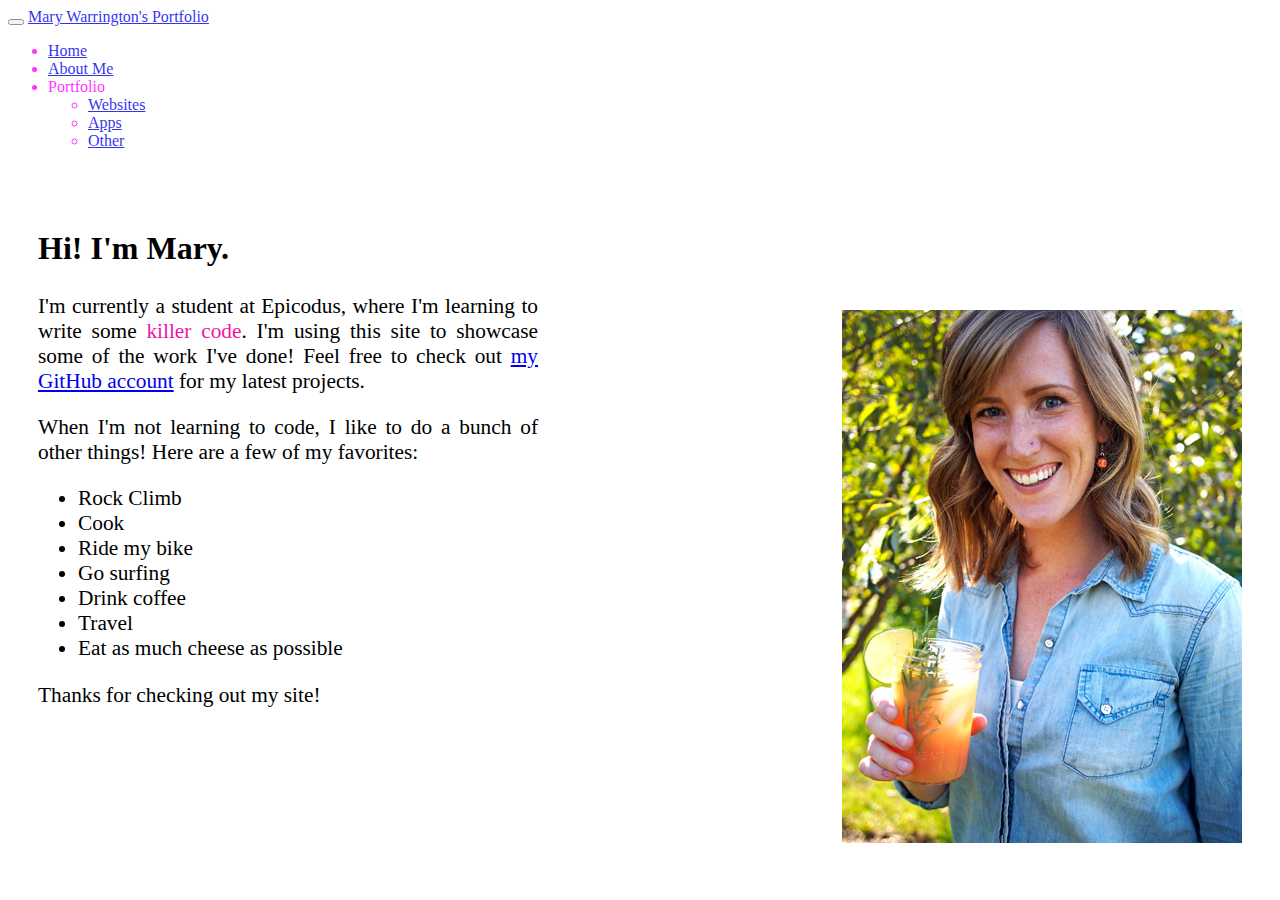
==== about.html @ 2ab43eb1 "Create other pages, add content to about page" ====
<!DOCTYPE html>
  <head>
    <link rel="stylesheet" href="https://maxcdn.bootstrapcdn.com/bootstrap/3.3.6/css/bootstrap.min.css" integrity="sha384-1q8mTJOASx8j1Au+a5WDVnPi2lkFfwwEAa8hDDdjZlpLegxhjVME1fgjWPGmkzs7" crossorigin="anonymous">
    <script src="https://code.jquery.com/jquery-1.11.3.min.js"></script>
    <script src="https://maxcdn.bootstrapcdn.com/bootstrap/3.3.6/js/bootstrap.min.js"></script>
    <link href="css/styles.css" rel="stylesheet" type="text/css" media="all">
    <title>Mary Warrington's Portfolio</title>
  </head>

  <body>
   <!-- Navbar -->
   <div class="navbar navbar-default navbar-fixed-top navbar-custom">
     <div class="container">
       <button type="button" class="navbar-toggle" data-toggle="collapse" data-target=".navbar-collapse">
         <span class="icon-bar"></span>
         <span class="icon-bar"></span>
         <span class="icon-bar"></span>
       </button>
       <a class="navbar-brand text-muted" href="index.html">Mary Warrington's Portfolio</a>
       <div class="collapse navbar-collapse">

         <ul class="nav navbar-nav navbar-right">
           <li><a href="index.html">Home</a></li>
           <li class="active"><a href="about.html">About Me</a></li>
           <li class="dropdown"><a data-toggle="dropdown" data-target="#">Portfolio<b class="caret"></b></a>
             <ul class="dropdown-menu">
               <li><a href="websites.html">Websites</a></li>
               <li><a href="apps.html">Apps</a></li>
               <li><a href="other.html">Other</a></li>
             </ul>
         </ul>
       </div>
     </div>
   </div>
   <!-- End navbar -->
   <div class="container">
     <div class="aboutme">
       <div class="aboutmepic">
         <img src="img/mary.jpg" alt="mary warrington" />
       </div>
       <div class="aboutmetext">
        <h2>Hi! I'm Mary.</h2>
        <p class="bio">I'm currently a student at Epicodus, where I'm learning to write some <span class="killer">killer code</span>. I'm using this site to showcase some of the work I've done! Feel free to check out <a href="https://github.com/marywarrington" target="_blank">my GitHub account</a> for my latest projects.</p>
        <p>When I'm not learning to code, I like to do a bunch of other things! Here are a few of my favorites:
          <ul>
            <li>Rock Climb</li>
            <li>Cook</li>
            <li>Ride my bike</li>
            <li>Go surfing</li>
            <li>Drink coffee</li>
            <li>Travel</li>
            <li>Eat as much cheese as possible</li>
          </ul>
        </p>
        <p>Thanks for checking out my site!</p>


      </div>
    </div>
   </div>
  </body>


</html>
---- css/styles.css ----
title {
  color: #444;
}

.myheader {
  display: block;
}

h1 {
  font-size: 10vw;
}

.mainimg {
  opacity: .9;
  position: relative;
  z-index: 0;
}

.overlay {
  /*position: relative;*/
  display: block;
  z-index: 1;
  color: #eee;
  text-align: center;
  margin-top: -120px;
  opacity: 1;
}

.navbar-default {
  opacity: .8;
}

.navbar-custom li {
  color: magenta;
}

.container2 {
  margin-top: 40px;
}

.col-sm-3 {
  padding: 0px;
}

.col-sm-3 img {
  opacity: 1;
	-webkit-transition: .3s ease-in-out;
	transition: .3s ease-in-out;
}

.col-sm-3 a:hover img {
	opacity: .5;
}

.killer {
  color: #f015a5;
}

.aboutme {
  display: inline;
}
.aboutmepic {
  float: right;
  margin-top: 80px;
  margin-right: 30px;
}

.aboutmetext {
  max-width: 500px;
  margin-top: 80px;
  margin-left: 30px;
  text-align: justify;
  font-size: 16pt;
}

/*.examples {
  display: inline;
  clear: both;
  padding-top: 400px;
}

.box1 {
  width: 30%;
  float: left;
  background-color: yellow;
  margin: auto;
}

.box2 {
  width: 30%;
  float: left;
  background-color: green;
  margin: auto;
}
.box3 {
  width: 30%;
  float: left;
  background-color: magenta;
  margin: auto;
}*/
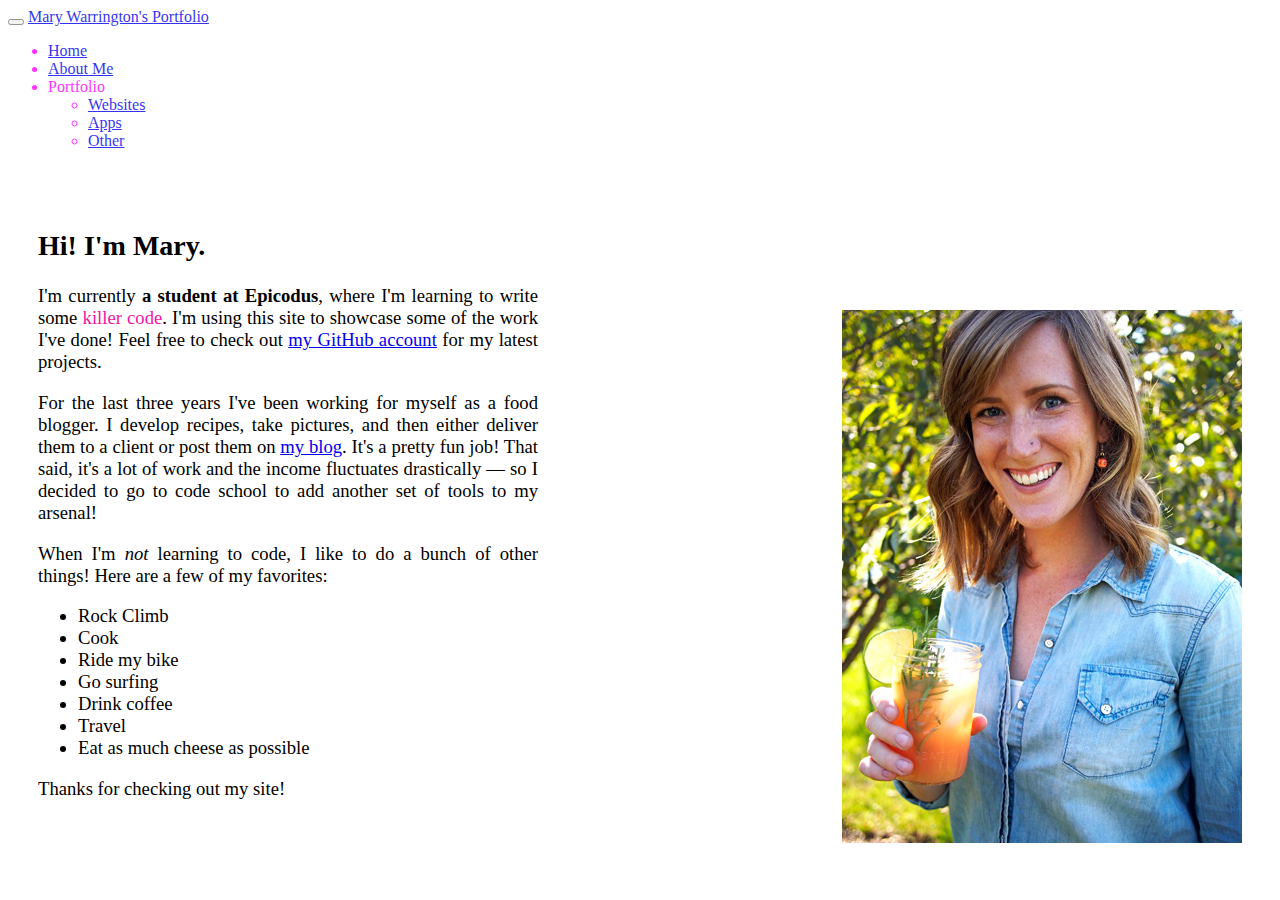
==== commit 5cd94ef9: "Begin styling websites.html" ====
--- a/about.html
+++ b/about.html
@@ -40,8 +40,9 @@
        </div>
        <div class="aboutmetext">
         <h2>Hi! I'm Mary.</h2>
-        <p class="bio">I'm currently a student at Epicodus, where I'm learning to write some <span class="killer">killer code</span>. I'm using this site to showcase some of the work I've done! Feel free to check out <a href="https://github.com/marywarrington" target="_blank">my GitHub account</a> for my latest projects.</p>
-        <p>When I'm not learning to code, I like to do a bunch of other things! Here are a few of my favorites:
+        <p class="bio">I'm currently <strong>a student at Epicodus</strong>, where I'm learning to write some <span class="killer">killer code</span>. I'm using this site to showcase some of the work I've done! Feel free to check out <a href="https://github.com/marywarrington" target="_blank">my GitHub account</a> for my latest projects.</p>
+        <p>For the last three years I've been working for myself as a food blogger. I develop recipes, take pictures, and then either deliver them to a client or post them on <a href="http://www.thekitchenpaper.com" target="_blank">my blog</a>. It's a pretty fun job! That said, it's a lot of work and the income fluctuates drastically — so I decided to go to code school to add another set of tools to my arsenal!</p>
+        <p>When I'm <em>not</em> learning to code, I like to do a bunch of other things! Here are a few of my favorites:
           <ul>
             <li>Rock Climb</li>
             <li>Cook</li>
--- a/css/styles.css
+++ b/css/styles.css
@@ -70,8 +70,31 @@
   margin-top: 80px;
   margin-left: 30px;
   text-align: justify;
-  font-size: 16pt;
+  font-size: 14pt;
 }
+
+.appscontent {
+  margin-top: 30px;
+}
+
+.othercontent {
+  margin-top: 30px;
+}
+
+.websitescontent {
+  margin-top: 30px;
+}
+
+.websitescontent p {
+  max-width: 600px;
+}
+
+table {
+  font-size: 16px;
+  height: 80px;
+  width: 700px;
+}
+
 
 /*.examples {
   display: inline;
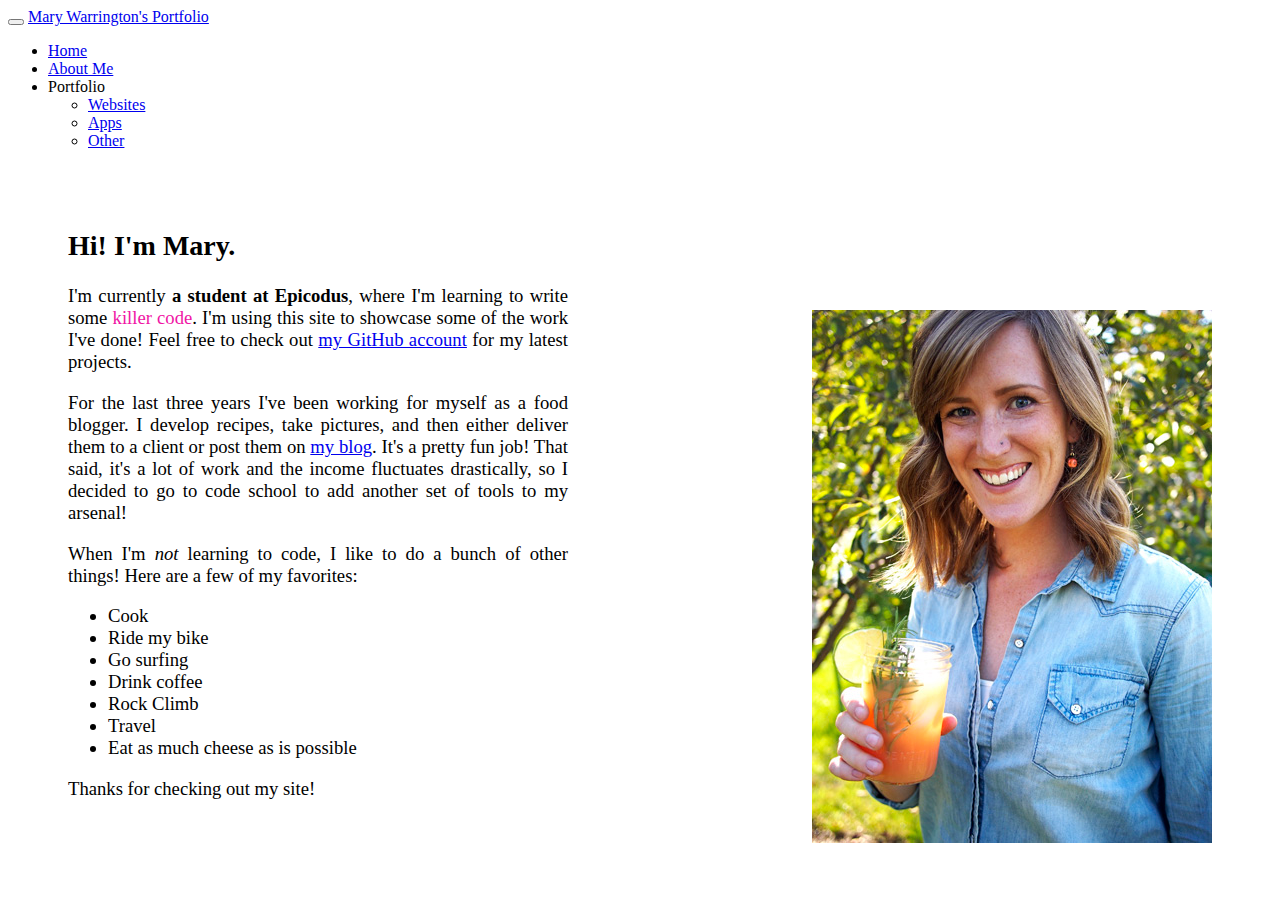
==== commit 87e221bd: "Add background images and fix navbar" ====
--- a/about.html
+++ b/about.html
@@ -9,7 +9,7 @@
 
   <body>
    <!-- Navbar -->
-   <div class="navbar navbar-default navbar-fixed-top navbar-custom">
+   <div class="navbar navbar-default navbar-static-top navbar-custom">
      <div class="container">
        <button type="button" class="navbar-toggle" data-toggle="collapse" data-target=".navbar-collapse">
          <span class="icon-bar"></span>
@@ -41,16 +41,16 @@
        <div class="aboutmetext">
         <h2>Hi! I'm Mary.</h2>
         <p class="bio">I'm currently <strong>a student at Epicodus</strong>, where I'm learning to write some <span class="killer">killer code</span>. I'm using this site to showcase some of the work I've done! Feel free to check out <a href="https://github.com/marywarrington" target="_blank">my GitHub account</a> for my latest projects.</p>
-        <p>For the last three years I've been working for myself as a food blogger. I develop recipes, take pictures, and then either deliver them to a client or post them on <a href="http://www.thekitchenpaper.com" target="_blank">my blog</a>. It's a pretty fun job! That said, it's a lot of work and the income fluctuates drastically — so I decided to go to code school to add another set of tools to my arsenal!</p>
+        <p>For the last three years I've been working for myself as a food blogger. I develop recipes, take pictures, and then either deliver them to a client or post them on <a href="http://www.thekitchenpaper.com" target="_blank">my blog</a>. It's a pretty fun job! That said, it's a lot of work and the income fluctuates drastically, so I decided to go to code school to add another set of tools to my arsenal!</p>
         <p>When I'm <em>not</em> learning to code, I like to do a bunch of other things! Here are a few of my favorites:
           <ul>
-            <li>Rock Climb</li>
             <li>Cook</li>
             <li>Ride my bike</li>
             <li>Go surfing</li>
             <li>Drink coffee</li>
+            <li>Rock Climb</li>
             <li>Travel</li>
-            <li>Eat as much cheese as possible</li>
+            <li>Eat as much cheese as is possible</li>
           </ul>
         </p>
         <p>Thanks for checking out my site!</p>
--- a/css/styles.css
+++ b/css/styles.css
@@ -4,10 +4,6 @@
 
 .myheader {
   display: block;
-}
-
-h1 {
-  font-size: 10vw;
 }
 
 .mainimg {
@@ -17,7 +13,6 @@
 }
 
 .overlay {
-  /*position: relative;*/
   display: block;
   z-index: 1;
   color: #eee;
@@ -27,15 +22,11 @@
 }
 
 .navbar-default {
-  opacity: .8;
-}
-
-.navbar-custom li {
-  color: magenta;
+  opacity: 1;
 }
 
 .container2 {
-  margin-top: 40px;
+  margin-top: 0px;
 }
 
 .col-sm-3 {
@@ -62,13 +53,14 @@
 .aboutmepic {
   float: right;
   margin-top: 80px;
-  margin-right: 30px;
+  margin-right: 60px;
 }
 
 .aboutmetext {
   max-width: 500px;
   margin-top: 80px;
-  margin-left: 30px;
+  margin-left: 50px;
+  padding: 0px 10px;
   text-align: justify;
   font-size: 14pt;
 }
@@ -92,32 +84,48 @@
 table {
   font-size: 16px;
   height: 80px;
-  width: 700px;
+  width: 900px;
 }
 
-
-/*.examples {
-  display: inline;
-  clear: both;
-  padding-top: 400px;
+th {
+  width: 200px;
+  padding: 10px;
 }
 
-.box1 {
-  width: 30%;
-  float: left;
-  background-color: yellow;
-  margin: auto;
+td {
+  padding: 10px;
+  text-align: justify;
 }
 
-.box2 {
+.glyphicon {
+  color: #eee;
+  font-size: 40pt;
+  padding-top: 35px;
+}
+
+.thumbnail {
+  position: relative;
+  margin-top: -25px;
+  margin-bottom: -20px;
+  border: none;
+}
+
+.caption {
+  position: absolute;
+  top: 25%;
+  left: 35%;
   width: 30%;
-  float: left;
-  background-color: green;
-  margin: auto;
+  border: none;
+  margin-left: auto;
+  margin-right: auto;
 }
-.box3 {
-  width: 30%;
-  float: left;
-  background-color: magenta;
-  margin: auto;
-}*/
+
+.caption h1 {
+  font-size: 70pt;
+  color: #eee;
+}
+
+.caption h2 {
+  font-size: 20pt;
+  color: #eee;
+}
